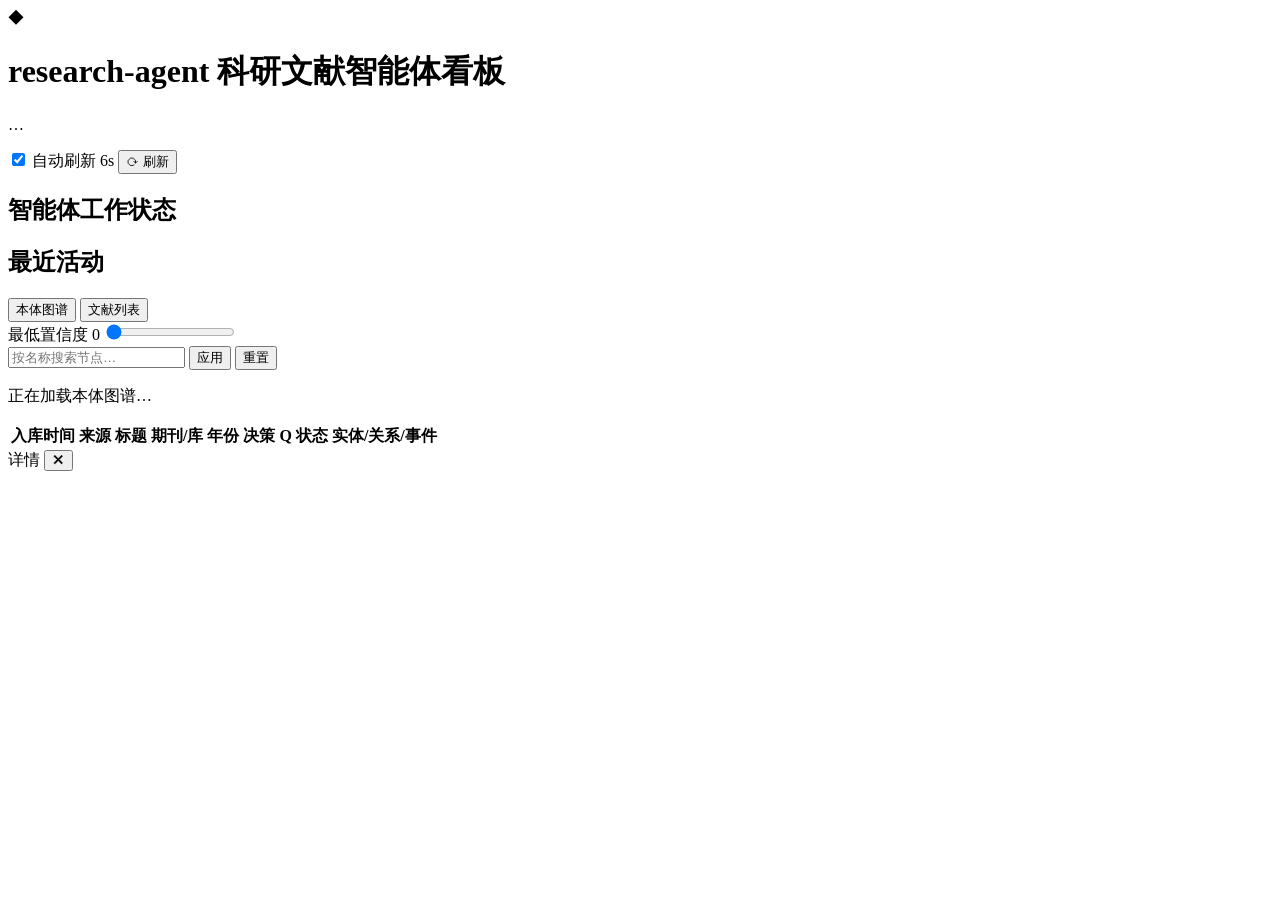
==== src/research_agent/dashboard/static/index.html @ 0a4afffd "v0.0.1 snapshot: LangGraph 三节点科研文献流水线 + 动态本体 + 图形看板 + PubMed 接入 + LLM 提示词规范化" ====
<!DOCTYPE html>
<html lang="zh-CN">
<head>
  <meta charset="utf-8" />
  <meta name="viewport" content="width=device-width, initial-scale=1" />
  <title>research-agent 看板 · 动态本体与智能体状态</title>
  <link rel="stylesheet" href="/static/style.css" />
</head>
<body>
  <header class="topbar">
    <div class="brand">
      <span class="logo">◆</span>
      <div>
        <h1>research-agent 科研文献智能体看板</h1>
        <p class="db-label" id="dbLabel">…</p>
      </div>
    </div>
    <div class="top-actions">
      <label class="switch">
        <input type="checkbox" id="autoRefresh" checked />
        <span>自动刷新 6s</span>
      </label>
      <button id="refreshBtn" class="btn">⟳ 刷新</button>
    </div>
  </header>

  <section class="stat-row" id="statChips"></section>

  <div class="layout">
    <!-- 左侧：智能体状态 + 活动日志 -->
    <aside class="sidebar">
      <h2>智能体工作状态</h2>
      <div id="agentBoard"></div>

      <h2 class="mt">最近活动</h2>
      <ul class="activity" id="activityList"></ul>
    </aside>

    <!-- 右侧：图谱 / 文献 -->
    <main class="main">
      <nav class="tabs">
        <button class="tab active" data-tab="graph" id="tabGraph">本体图谱</button>
        <button class="tab" data-tab="papers" id="tabPapers">文献列表</button>
      </nav>

      <section id="view-graph" class="view">
        <div class="graph-toolbar">
          <div class="tfilters" id="typeFilters"></div>
          <div class="tool">
            <label>最低置信度 <span id="minConfVal">0</span></label>
            <input type="range" id="minConf" min="0" max="1" step="0.05" value="0" />
          </div>
          <input type="search" id="qSearch" placeholder="按名称搜索节点…" />
          <button class="btn small" id="btnApplyGraph">应用</button>
          <button class="btn small ghost" id="btnResetGraph">重置</button>
          <span class="graph-stats" id="graphStats"></span>
        </div>
        <div id="graphBox"><p class="hint">正在加载本体图谱…</p></div>
      </section>

      <section id="view-papers" class="view hidden">
        <div class="table-wrap">
          <table>
            <thead>
              <tr>
                <th>入库时间</th><th>来源</th><th>标题</th><th>期刊/库</th>
                <th>年份</th><th>决策</th><th>Q</th><th>状态</th>
                <th>实体/关系/事件</th><th></th>
              </tr>
            </thead>
            <tbody id="paperTbody"></tbody>
          </table>
        </div>
      </section>
    </main>
  </div>

  <!-- 详情面板 -->
  <section id="detailPanel" class="detail hidden">
    <div class="detail-head">
      <span id="detailTitle">详情</span>
      <button class="btn small ghost" id="detailClose">✕</button>
    </div>
    <div id="detailBody"></div>
  </section>

  <div id="toast" class="toast hidden"></div>
  <script src="/static/vendor/vis-network.min.js"></script>
  <script src="/static/app.js"></script>
</body>
</html>
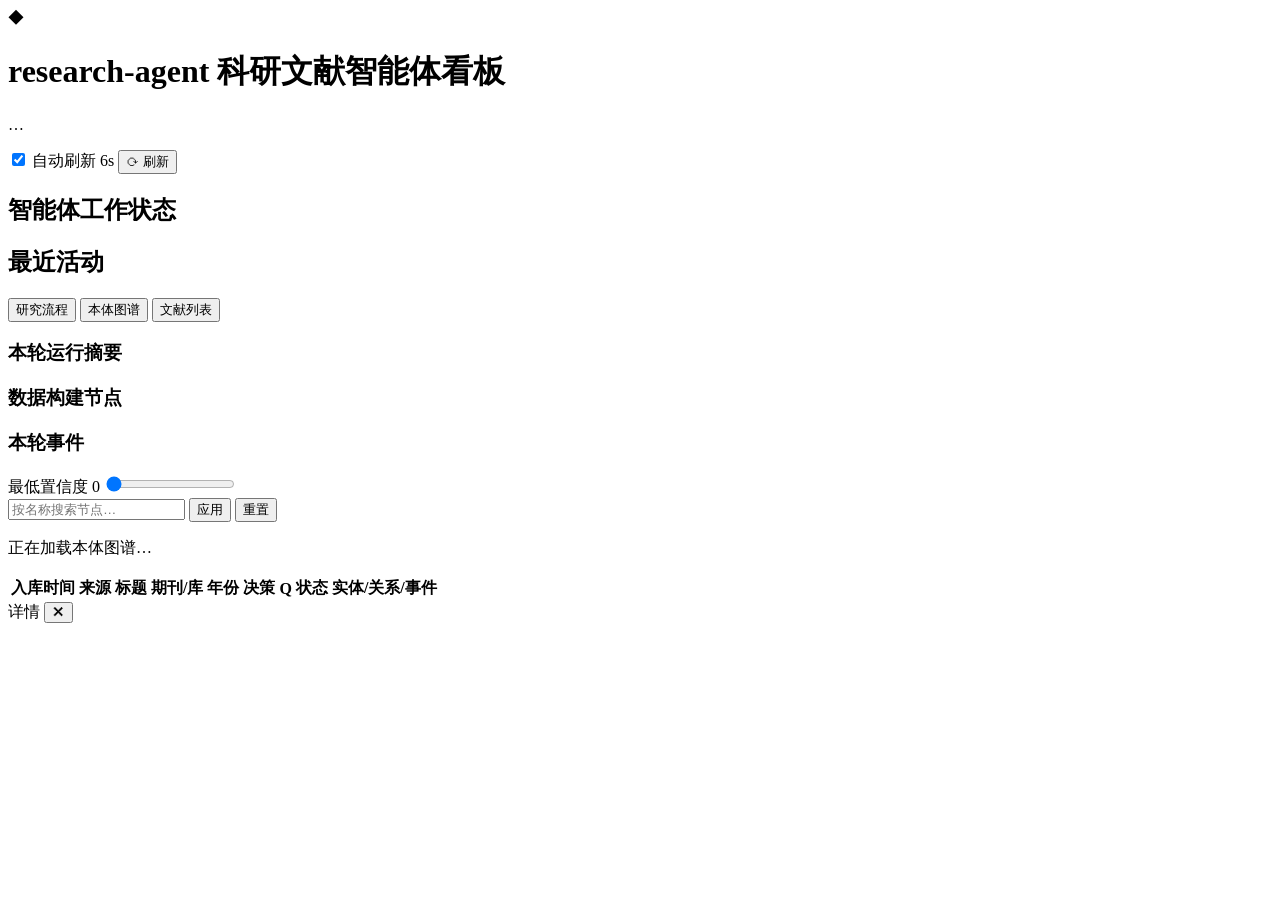
==== commit 2230cd7d: "v0.1.1: 领域画像前置、检索去生物医药模板、质量缺失不估计、领域 schema 注入" ====
--- a/src/research_agent/dashboard/static/index.html
+++ b/src/research_agent/dashboard/static/index.html
@@ -39,9 +39,27 @@
     <!-- 右侧：图谱 / 文献 -->
     <main class="main">
       <nav class="tabs">
+        <button class="tab" data-tab="workflow" id="tabWorkflow">研究流程</button>
         <button class="tab active" data-tab="graph" id="tabGraph">本体图谱</button>
         <button class="tab" data-tab="papers" id="tabPapers">文献列表</button>
       </nav>
+
+      <section id="view-workflow" class="view hidden">
+        <div id="studyBanner" class="study-banner"></div>
+        <div class="flow-grid" id="studyNodes"></div>
+        <div class="flow-cols">
+          <div>
+            <h3 class="section-title">本轮运行摘要</h3>
+            <div id="studySummary" class="summary-card"></div>
+          </div>
+          <div>
+            <h3 class="section-title">数据构建节点</h3>
+            <div id="pipelineNodes" class="pipeline-list"></div>
+          </div>
+        </div>
+        <h3 class="section-title mt">本轮事件</h3>
+        <div id="studyEvents" class="study-events"></div>
+      </section>
 
       <section id="view-graph" class="view">
         <div class="graph-toolbar">
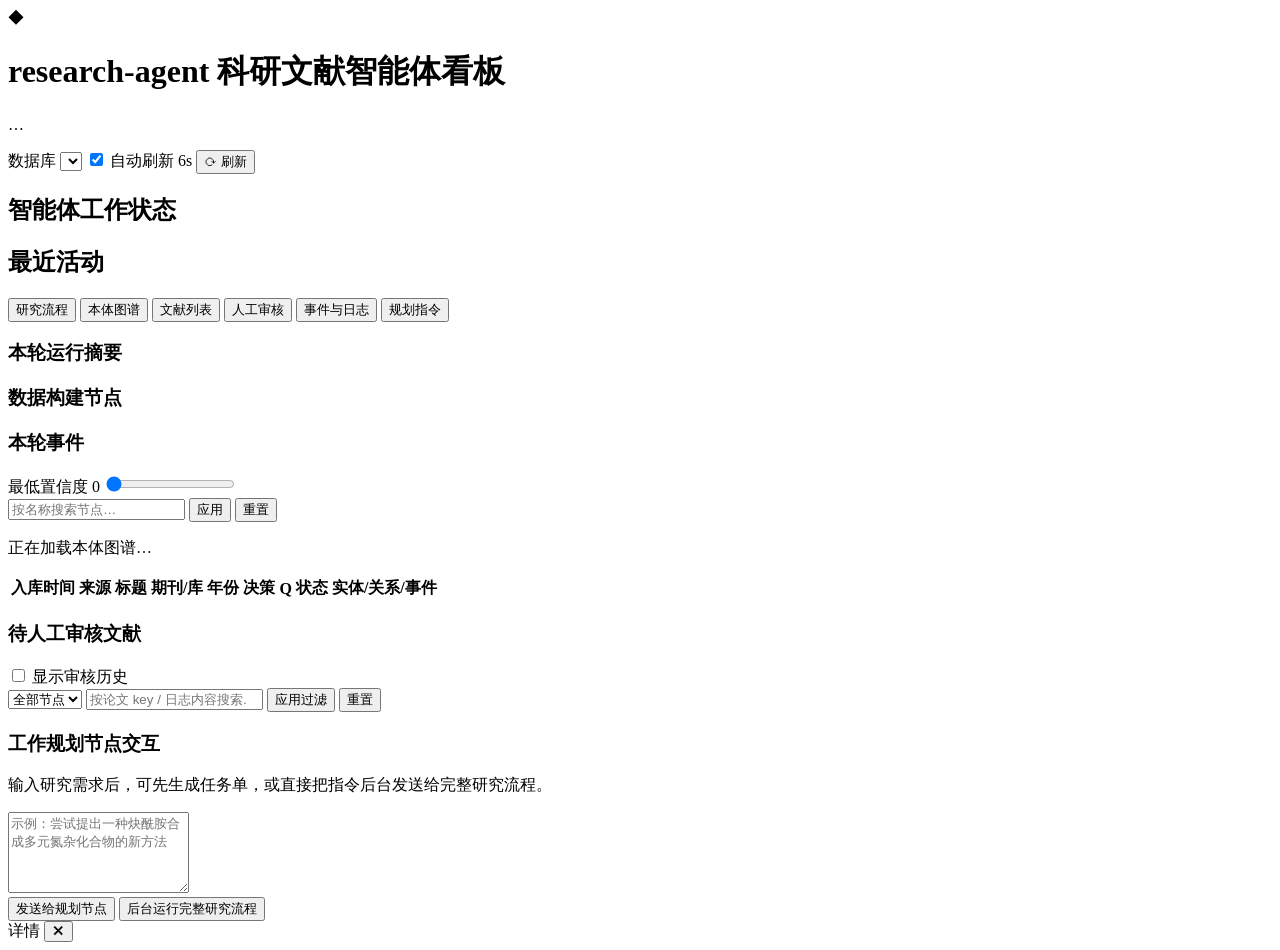
==== commit c49f1172: "v0.2.0: retrieval skills, quality control, dashboard and human review" ====
--- a/src/research_agent/dashboard/static/index.html
+++ b/src/research_agent/dashboard/static/index.html
@@ -16,6 +16,9 @@
       </div>
     </div>
     <div class="top-actions">
+      <label class="db-switch">数据库
+        <select id="dbSelect" title="切换动态本体数据库"></select>
+      </label>
       <label class="switch">
         <input type="checkbox" id="autoRefresh" checked />
         <span>自动刷新 6s</span>
@@ -42,6 +45,9 @@
         <button class="tab" data-tab="workflow" id="tabWorkflow">研究流程</button>
         <button class="tab active" data-tab="graph" id="tabGraph">本体图谱</button>
         <button class="tab" data-tab="papers" id="tabPapers">文献列表</button>
+        <button class="tab" data-tab="reviews" id="tabReviews">人工审核</button>
+        <button class="tab" data-tab="events" id="tabEvents">事件与日志</button>
+        <button class="tab" data-tab="planner" id="tabPlanner">规划指令</button>
       </nav>
 
       <section id="view-workflow" class="view hidden">
@@ -90,6 +96,49 @@
           </table>
         </div>
       </section>
+
+      <section id="view-reviews" class="view hidden">
+        <div class="review-toolbar">
+          <h3 class="section-title">待人工审核文献</h3>
+          <label class="switch review-switch">
+            <input type="checkbox" id="reviewHistoryToggle" />
+            <span>显示审核历史</span>
+          </label>
+          <span class="graph-stats" id="reviewCount"></span>
+        </div>
+        <div id="reviewList"></div>
+      </section>
+
+      <section id="view-events" class="view hidden">
+        <div class="event-toolbar">
+          <select id="eventNodeFilter">
+            <option value="">全部节点</option>
+            <option value="retrieval">检索</option>
+            <option value="quality">质量控制</option>
+            <option value="knowledge">知识提取</option>
+            <option value="study">研究流程</option>
+          </select>
+          <input type="search" id="eventSearch" placeholder="按论文 key / 日志内容搜索…" />
+          <button class="btn small" id="btnEventFilter">应用过滤</button>
+          <button class="btn small ghost" id="btnEventReset">重置</button>
+          <span class="graph-stats" id="eventCount"></span>
+        </div>
+        <div class="event-list" id="eventList"></div>
+      </section>
+
+      <section id="view-planner" class="view hidden">
+        <div class="planner-box">
+          <h3 class="section-title">工作规划节点交互</h3>
+          <p class="muted-text">输入研究需求后，可先生成任务单，或直接把指令后台发送给完整研究流程。</p>
+          <textarea id="plannerRequest" rows="5"
+            placeholder="示例：尝试提出一种炔酰胺合成多元氮杂化合物的新方法"></textarea>
+          <div class="planner-actions">
+            <button class="btn" id="btnPlannerPlan">发送给规划节点</button>
+            <button class="btn ghost" id="btnPlannerStudy">后台运行完整研究流程</button>
+          </div>
+        </div>
+        <div id="plannerResult" class="planner-result hidden"></div>
+      </section>
     </main>
   </div>
 
